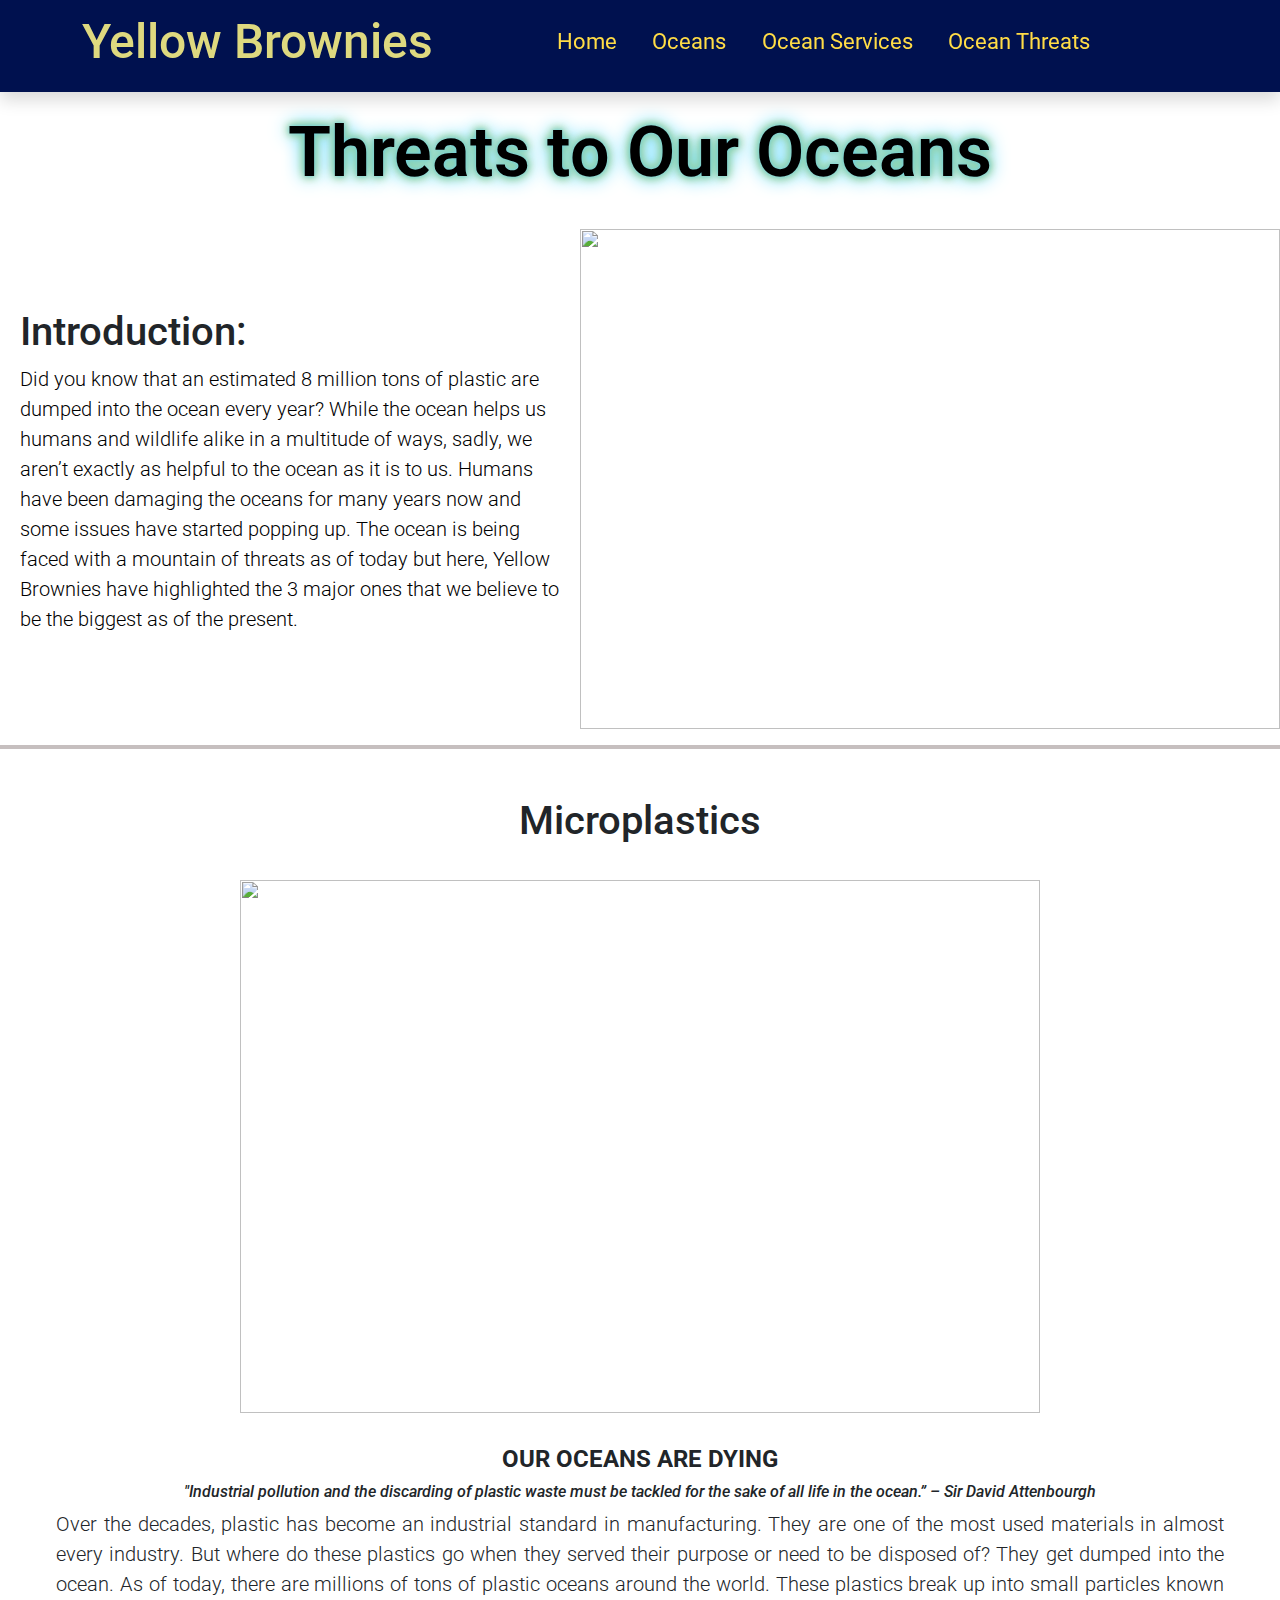
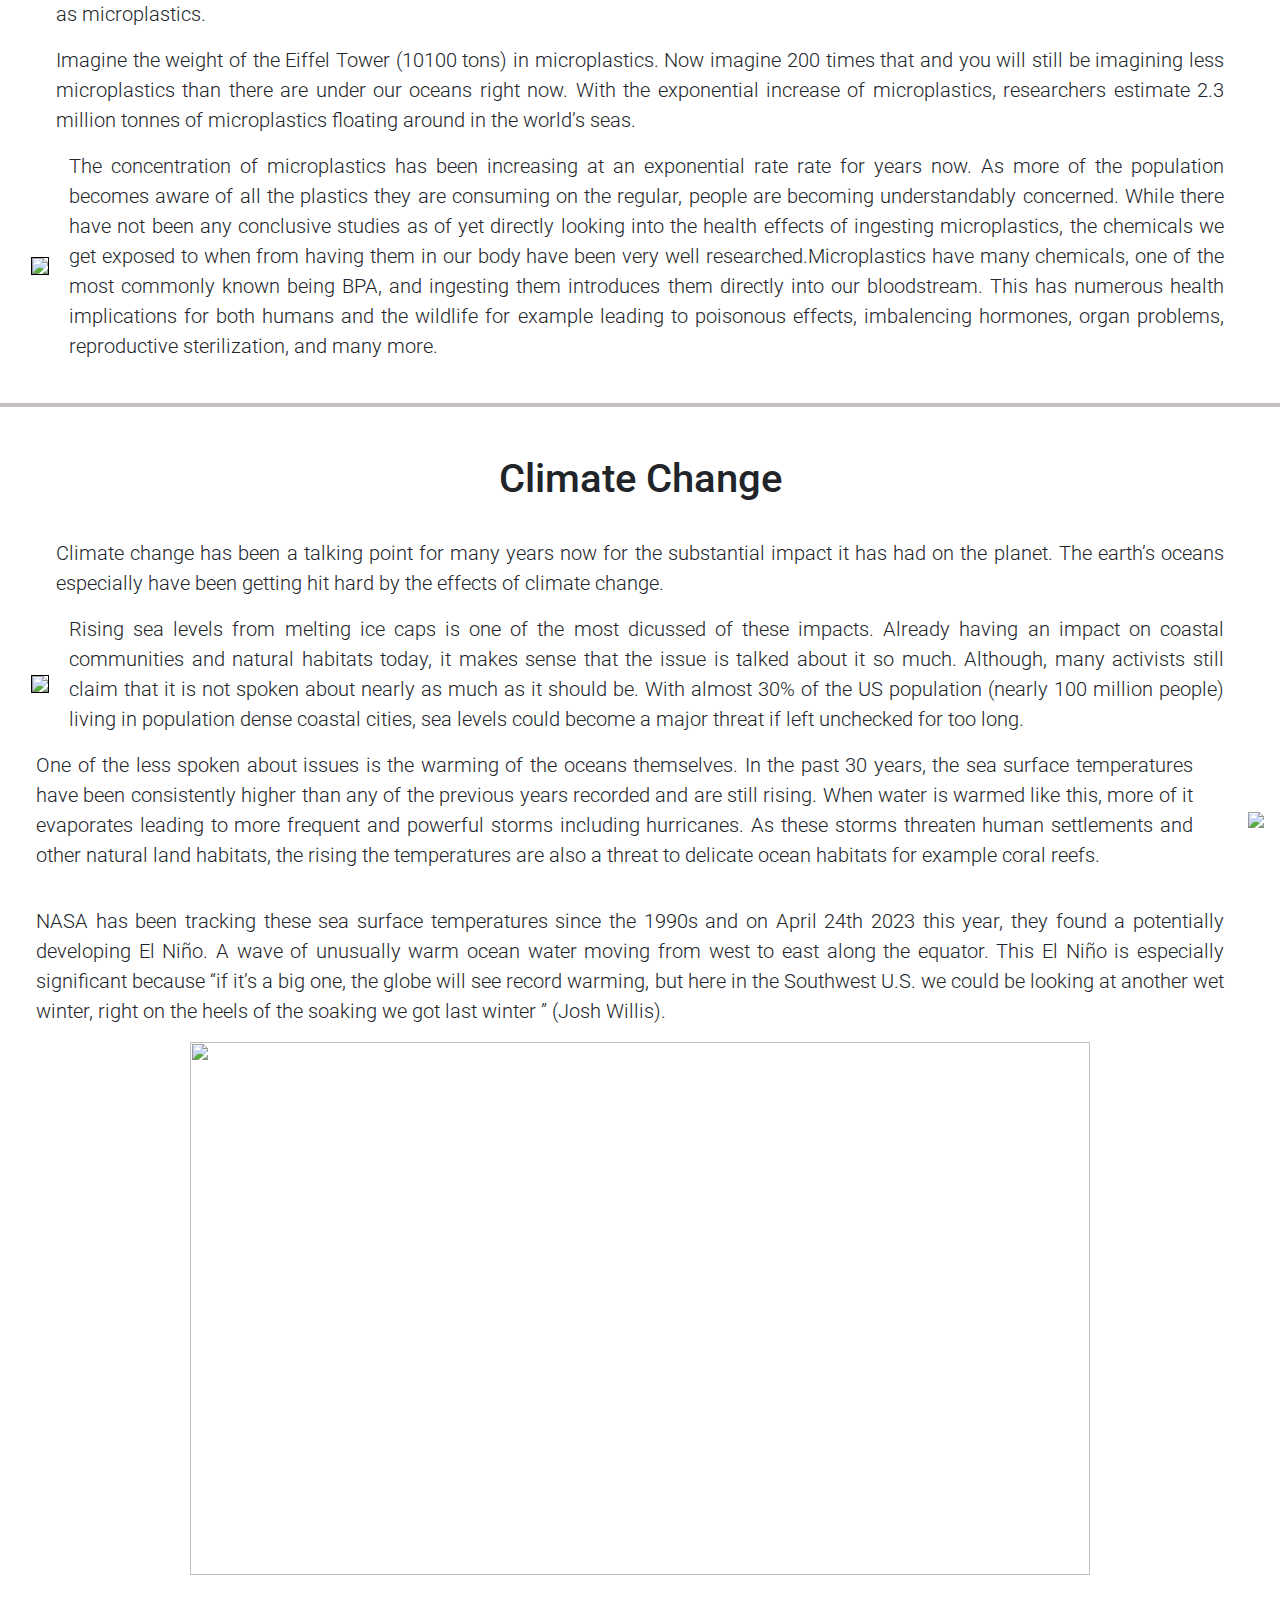
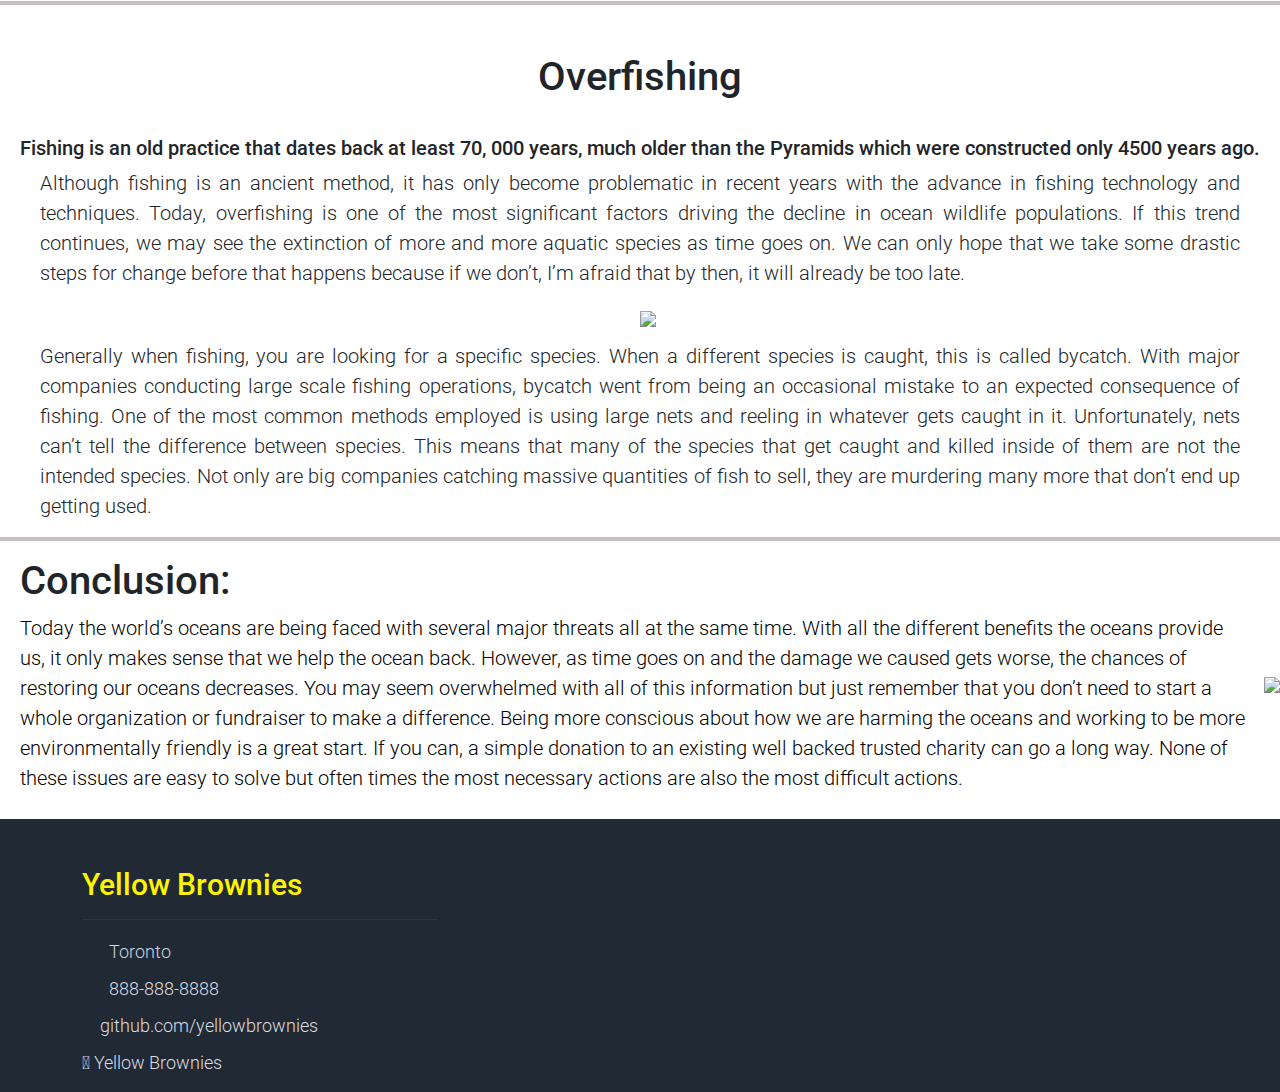
==== Issues.html @ 95f59052 "new files" ====
<!DOCTYPE html>
<html lang="en">
<head>
    <title>Yellow Brownies</title>
    <meta charset="utf-8">
    <meta name="viewport" content="width=device-width, initial-scale=1">

    <link rel="apple-touch-icon" href="">
    <link rel="icon" type="image/x-icon" href="/assets/images/favicon.ico">

    <link rel="stylesheet" href="assets/css/bootstrap.min.css">
    <link rel="stylesheet" href="assets/css/templatemo.css">
    <link rel="stylesheet" href="assets/css/custom.css">
    <link rel="stylesheet" href="navbar.css">
    <link rel="stylesheet" href="style-detailedpage.css">


    <!-- Load fonts style after rendering the layout styles -->
    <link rel="stylesheet" href="https://fonts.googleapis.com/css2?family=Roboto:wght@100;200;300;400;500;700;900&display=swap">
    <link rel="stylesheet" href="assets/css/fontawesome.min.css">
    <script src="https://kit.fontawesome.com/2773f2591a.js" crossorigin="anonymous"></script>
</head>

<body>


    <!-- Header -->
    <nav style="background-color:  #00114f; position:fixed; z-index: 9999; overflow: hidden; width: 100%;" class=" navbar navbar-expand-lg navbar-light shadow">
        <div class="container d-flex justify-content-between align-items-center">
            <a style="color: rgb(222, 217, 127);"class="navbar-brand shop-item-price logo h1 align-self-center" href="index.html">Yellow Brownies</a>
            <div class="align-self-center collapse navbar-collapse flex-fill  d-lg-flex justify-content-lg-between" id="templatemo_main_nav">
                <div class="flex-fill">
                    <ul class="nav navbar-nav d-flex justify-content-between mx-lg-auto">
                        <li class="nav-item">
                            <a  class=" h3 nav-link" href="index.html"> <b>Home</b></a>
                        </li>
                        <li class="nav-item">
                            <a  class=" h3 nav-link" href="Ocean.html"> <b>Oceans</b></a>
                        </li>
                        <li class="nav-item">
                            <a class=" h3 nav-link" href="Services.html"> <b>Ocean Services</b> </a>
                        </li>
                        <li class="nav-item">
                            <a class=" h3 nav-link" href="Issues.html"> <b>Ocean Threats</b> </a>
                        </li>
                    </ul>
                </div>
            </div>
        </div>
    </nav>
    <!-- Close Header -->

    <!-- idk  -->
    <div style="padding-top: 110px;"></div>

    <h2 style=" text-align: center!important; font-size: 70px;font-weight: 600;color: #000000;text-shadow: 0px 0px 5px #6ed1ef, 0px 0px 10px #6fd5d8, 0px 0px 10px #e6c612,
    0px 0px 20px #00c3ff;">Threats to Our Oceans</h2><br>
    <div style="  display: flex; align-items: center; justify-content: center;">
        <div style="  font-size: 20px;padding-left: 20px;">
            <h1>Introduction:</h1>
            <p style="color:black;font-size: 20px !important;">Did you know that an estimated 8 million tons of plastic are dumped into the ocean every year? While the ocean helps us humans and wildlife alike in a multitude of ways, sadly, we aren’t exactly as helpful to the ocean as it is to us. Humans have been damaging the oceans for many years now and some issues have started popping up. The ocean is being faced with a mountain of threats as of today but here, Yellow Brownies have highlighted the 3 major ones that we believe to be the biggest as of the present.</p>
          </div>
        <div style="padding-left: 15px; max-width: 100%; max-height:100%;">
          <img width="700px" height="500px" src="https://cdn.discordapp.com/attachments/888495700193734686/1160727200887214241/Great-Barrier-Reef_GettyImages-135623992.png?ex=6535b671&is=65234171&hm=a31307c59df79fe96c248151935108cd2ff3dd9cbbe310e8b0e4079d94a6532a&">
        </div>
    </div>

    <div>
        <hr style="height:4px;border-width:0;color:#1B0000 !important;background-color:#1B0000!important">

        <div style="padding-top: 32px!important; text-align: center; padding: 0 16px;">  
            <h1>Microplastics</h1><br>
            <img src="https://2ea.co.uk/wp-content/uploads/2023/05/Overfishing.png" style="display:block;margin:auto" width="800" height="533">
            <div style="padding-top:32px!important;">
              <h4><b>OUR OCEANS ARE DYING</b></h4>
              <h6><i>"Industrial pollution and the discarding of plastic waste must be tackled for the sake of all life in the ocean.” – Sir David Attenbourgh</i></h6>
              <p style="font-size: 20px !important;padding-left:40px;padding-right:40px; text-align: justify;">Over the decades, plastic has become an industrial standard in manufacturing. They are one of the most used materials in almost every industry. But where do these plastics go when they served their purpose or need to be disposed of? They get dumped into the ocean. As of today, there are millions of tons of plastic oceans around the world. These plastics break up into small particles known as microplastics.</p>
              <p style="font-size: 20px !important;padding-left:40px;padding-right:40px; text-align: justify;">Imagine the weight of the Eiffel Tower (10100 tons) in microplastics. Now imagine 200 times that and you will still be imagining less microplastics than there are under our oceans right now. With the exponential increase of microplastics, researchers estimate 2.3 million tonnes of microplastics floating around in the world’s seas.</p>
             
              <div style="  display: flex; align-items: center; justify-content: center;">
                <div style="padding-left: 15px; max-width: 100%; height:auto;">
                    <img style=" border: 1px solid black;" src="/Metro/assets/images/image.png">
                </div>
                  <p style=" font-size: 20px !important;padding-top: 0; padding-left:20px;padding-right:40px; text-align: justify;"> The concentration of microplastics has been increasing at an exponential rate rate for years now. As more of the population becomes aware of all the plastics they are consuming on the regular, people are becoming understandably concerned. While there have not been any conclusive studies as of yet directly looking into the health effects of ingesting microplastics, the chemicals we get exposed to when from having them in our body have been very well researched.Microplastics have many chemicals, one of the most commonly known being BPA, and ingesting them introduces them directly into our bloodstream. This has numerous health implications for both humans and the wildlife for example leading to poisonous effects, imbalencing hormones, organ problems, reproductive sterilization, and many more.</p>
                </div>
            </div>
            <div style="padding-top: 10px;"></div>
        </div>
    </div>

    <div>
        <hr style="height:4px;border-width:0;color:#1B0000 !important;background-color:#1B0000!important">

        <div style="padding-top: 32px!important; text-align: center; padding: 0 16px;">  
            <h1>Climate Change</h1><br>
            <div>
                <p style="font-size: 20px !important;padding-left:40px;padding-right:40px; text-align: justify;">Climate change has been a talking point for many years now for the substantial impact it has had on the planet. The earth’s oceans especially have been getting hit hard by the effects of climate change. </p>             
                <div style="  display: flex; align-items: center; justify-content: center;">
                    <div style="padding-left: 15px; max-width: 100%; height:auto;">
                        <img style=" border: 1px solid black;" height="250px" width="auto" src="/Metro/assets/images/graph2.png">
                    </div>
                    <p style=" font-size: 20px !important;padding-top: 0; padding-left:20px;padding-right:40px; text-align: justify;"> Rising sea levels from melting ice caps is one of the most dicussed of these impacts. Already having an impact on coastal communities and natural habitats today, it makes sense that the issue is talked about it so much. Although, many activists still claim that it is not spoken about nearly as much as it should be. With almost 30% of the US population (nearly 100 million people) living in population dense coastal cities, sea levels could become a major threat if left unchecked for too long.
                    </p>
                </div>
                <div style="  display: flex; align-items: center; justify-content: center;">

                    <p style=" font-size: 20px !important;padding-top: 0; padding-left:20px;padding-right:40px; text-align: justify;"> One of the less spoken about issues is the warming of the oceans themselves. In the past 30 years, the sea surface temperatures have been consistently higher than any of the previous years recorded and are still rising. When water is warmed like this, more of it evaporates leading to more frequent and powerful storms including hurricanes. As these storms threaten human settlements and other natural land habitats, the rising the temperatures are also a threat to delicate ocean habitats for example coral reefs. 

                    </p>
                    <div style="padding-left: 15px; max-width: 100%; height:auto;">
                        <img height="250px" width="auto" src="/Metro/assets/images/graph3.png">
                    </div>
                </div>
                <p style=" font-size: 20px !important;padding-top: 20px; padding-left:20px;padding-right:40px; text-align: justify;">NASA has been tracking these sea surface temperatures since the 1990s and on April 24th 2023 this year, they found a potentially developing El Niño. A wave of unusually warm ocean water moving from west to east along the equator. This El Niño is especially significant because “if it’s a big one, the globe will see record warming, but here in the Southwest U.S. we could be looking at another wet winter, right on the heels of the soaking we got last winter ” (Josh Willis). </p>
                <img src="https://sealevel.nasa.gov/internal_resources/506" style="display:block;margin:auto" width="900" height="533">

            </div>
            <div style="padding-top: 10px;"></div>
        </div>
        <div>
            <hr style="height:4px;border-width:0;color:#1B0000 !important;background-color:#1B0000!important">

            <div style="padding-top: 32px!important; text-align: center; padding: 0 16px;">  
                <h1>Overfishing</h1><br>
            </div>
            <h5 style="text-align: center;">Fishing is an old practice that dates back at least 70, 000 years, much older than the Pyramids which were constructed only 4500 years ago. </h5>

            <p style="font-size: 20px !important;padding-left:40px;padding-right:40px; text-align: justify;">Although fishing is an ancient method, it has only become problematic in recent years with the advance in fishing technology and techniques. Today, overfishing is one of the most significant factors driving the decline in ocean wildlife populations. If this trend continues, we may see the extinction of more and more aquatic species as time goes on. We can only hope that we take some drastic steps for change before that happens because if we don’t, I’m afraid that by then, it will already be too late.</p>
           
            <div style="  display: flex; align-items: center; justify-content: center;">
              <div style="padding-left: 15px; max-width: 100%; height:auto;">
                  <img src="https://images-ext-1.discordapp.net/external/sTtlONCYnE7KxdC32FdN02rIUSQL8dhWI1RXV4bS9tc/https/council.science/wp-content/uploads/2023/06/hiroko-yoshii-9y7y26C-l4Y-unsplash-Cropped-1024x512.jpg?width=1280&height=640">
              </div>
            </div>
            <p style="font-size: 20px !important;padding-left:40px;padding-right:40px; text-align: justify;padding-top: 10px;">Generally when fishing, you are looking for a specific species. When a different species is caught, this is called bycatch. With major companies conducting large scale fishing operations, bycatch went from being an occasional mistake to an expected consequence of fishing. One of the most common methods employed is using large nets and reeling in whatever gets caught in it. Unfortunately, nets can’t tell the difference between species. This means that many of the species that get caught and killed inside of them are not the intended species. Not only are big companies catching massive quantities of fish to sell, they are murdering many more that don’t end up getting used.</p>
           
        </div>
        <hr style="height:4px;border-width:0;color:#1B0000 !important;background-color:#1B0000!important">

        <div style=" padding-bottom: 10px; display: flex; align-items: center; justify-content: center;">
            <div style="  font-size: 20px;padding-left: 20px;">
                <h1>Conclusion:</h1>
                <p style="color:black;font-size: 20px !important;">Today the world’s oceans are being faced with several major threats all at the same time. With all the different benefits the oceans provide us, it only makes sense that we help the ocean back. However, as time goes on and the damage we caused gets worse, the chances of restoring our oceans decreases. You may seem overwhelmed with all of this information but just remember that you don’t need to start a whole organization or fundraiser to make a difference. Being more conscious about how we are harming the oceans and working to be more environmentally friendly is a great start. If you can, a simple donation to an existing well backed trusted charity can go a long way. None of these issues are easy to solve but often times the most necessary actions are also the most difficult actions.</p>
            </div>
            <div style="padding-left: 15px; max-width: 100%; max-height:100%;">
              <img src="https://cdnuploads.aa.com.tr/uploads/Contents/2022/07/02/thumbs_b_c_24d13335f348ff30107cfe45b37368c2.jpg?v=102340">
            </div>
        </div>
    </div>



    



    <!-- Start Footer -->
    <footer style=" bottom: 0!important; margin: 0!important; " class="bg-dark" id="tempaltemo_footer">
        <div style="padding-bottom: 0;" class="container">
            <div class="row">

                <div class="col-md-4 pt-5">
                    <h2 class="h2 border-bottom pb-3 border-light logo" style="color: #fff402;">Yellow Brownies
                    </h2>
                    <ul class="list-unstyled text-light footer-link-list">
                        <li>
                            <i class="fas fa-map-marker-alt fa-fw"></i>
                            Toronto
                        </li>
                        <li>
                            <i class="fa fa-phone fa-fw"></i>
                            <a class="text-decoration-none" href="">888-888-8888</a>
                        </li>
                        <li>
                            <i class="fa fa-github"></i>
                            <a class="text-decoration-none" href="https://github.com/yellowbrownies">github.com/yellowbrownies</a>
                        </li>
                        <li>
                            <i class="fa-solid fa-otter" style="color: #cfd6e1;"></i>
                            <a class="text-decoration-none" href="">Yellow Brownies</a>
                        </li>
                        
                    </ul>
                </div>
    </footer>
    <!-- End Footer -->

    <!-- Start Script -->
    <script src="assets/js/jquery-1.11.0.min.js"></script>
    <script src="assets/js/jquery-migrate-1.2.1.min.js"></script>
    <script src="assets/js/bootstrap.bundle.min.js"></script>
    <script src="assets/js/templatemo.js"></script>
    <script src="assets/js/custom.js"></script>
    <script src="./js/index.js"></script>
    <!-- End Script -->
</body>

</html>
---- assets/css/templatemo.css ----
/*

TemplateMo 559 Zay Shop

https://templatemo.com/tm-559-zay-shop

---------------------------------------------
Table of contents
------------------------------------------------
1. Typography
2. General
3. Nav
4. Hero Carousel
5. Accordion
6. Shop
7. Product
8. Carousel Hero
9. Carousel Brand
10. Services
11. Contact map
12. Footer
13. Small devices (landscape phones, 576px and up)
14. Medium devices (tablets, 768px and up)
15. Large devices (desktops, 992px and up)
16. Extra large devices (large desktops, 1200px and up)
--------------------------------------------- */




/* Typography */
body, ul, li, p, a, label, input, div {
  font-family: 'Roboto', sans-serif;
  font-size: 18px !important;
  font-weight: 300 !important;
}
.h1 {
  font-family: 'Roboto', sans-serif;
  font-size: 48px !important;
  font-weight: 200 !important;
}
.h2 {
  font-family: 'Roboto', sans-serif;
  font-size: 30px !important;
  font-weight: 300;
}
.h3 {
  font-family: 'Roboto', sans-serif;
  font-size: 22px !important;
}
/* General */
.logo { font-weight: 500 !important;}
.text-warning {  color: #ede861 !important;}
.text-muted { color: #bcbcbc !important;}
.text-success { color: #59ab6e !important;}
.text-light { color: #cfd6e1 !important;}
.bg-dark { background-color: #212934 !important;}
.bg-light { background-color: #e9eef5 !important;}
.bg-black { background-color: #1d242d !important;}
.bg-success { background-color: #59ab6e !important;}
.btn-success {
  background-color: #59ab6e !important;
  border-color: #56ae6c !important;
}
.pagination .page-link:hover {color: #000;}
.pagination .page-link:hover, .pagination .page-link.active {
  background-color: #69bb7e;
  color: #fff;
}
/* Nav */
#templatemo_nav_top { min-height: 40px;}
#templatemo_nav_top * { font-size: .9em !important;}
#templatemo_main_nav a { color: 	#FFDC46;}
#templatemo_main_nav a:hover { color: #f2e9bd;}
#templatemo_main_nav .navbar .nav-icon { margin-right: 20px;}

/* Hero Carousel */
#template-mo-zay-hero-carousel { background: #efefef !important;}
/* Accordion */
.templatemo-accordion a { color: #000;}
.templatemo-accordion a:hover { color: #333d4a;}
/* Shop */
.shop-top-menu a:hover { color: #69bb7e !important;}
/* Product */
.product-wap { box-shadow: 0px 5px 10px 0px rgba(0, 0, 0, 0.10);}
.product-wap .product-color-dot.color-dot-red { background:#f71515;}
.product-wap .product-color-dot.color-dot-blue { background:#6db4fe;}
.product-wap .product-color-dot.color-dot-black { background:#000000;}
.product-wap .product-color-dot.color-dot-light { background:#e0e0e0;}
.product-wap .product-color-dot.color-dot-green { background:#0bff7e;}
.card.product-wap .card .product-overlay {
  background: rgba(0,0,0,.2);
  visibility: hidden;
  opacity: 0;
  transition: .3s;
}
.card.product-wap:hover .card .product-overlay {
  visibility: visible;
  opacity: 1;
}
.card.product-wap a { color: #000;}
#carousel-related-product .slick-slide:focus { outline: none !important;}
#carousel-related-product .slick-dots li button:before {
  font-size: 15px;
  margin-top: 20px;
}
/* Brand */
.brand-img {
  filter: grayscale(100%);
  opacity: 0.5;
  transition: .5s;
}
.brand-img:hover {
  filter: grayscale(0%);
  opacity: 1;
}
/* Carousel Hero */
#template-mo-zay-hero-carousel .carousel-indicators li {
  margin-top: -50px;
  background-color: #59ab6e;
}
#template-mo-zay-hero-carousel .carousel-control-next i,
#template-mo-zay-hero-carousel .carousel-control-prev i {
  color: #59ab6e !important;
  font-size: 2.8em !important;
}
/* Carousel Brand */
.tempaltemo-carousel .h1 {
  font-size: .5em !important;
  color: #000 !important;
}
/* Services */
.services-icon-wap {transition: .3s;}
.services-icon-wap:hover, .services-icon-wap:hover i {color: #fff;}
.services-icon-wap:hover {background: #dc3545;}
/* Contact map */
.leaflet-control a, .leaflet-control { font-size: 10px !important;}
.form-control { border: 1px solid #e8e8e8;}
/* Footer */
#tempaltemo_footer a { color: #dcdde1;}
#tempaltemo_footer a:hover { color: #68bb7d;}
#tempaltemo_footer ul.footer-link-list li { padding-top: 10px;}
#tempaltemo_footer ul.footer-icons li {
  width: 2.6em;
  height: 2.6em;
  line-height: 2.6em;
}
#tempaltemo_footer ul.footer-icons li:hover {
  background-color: #cfd6e1;
  transition: .5s;
}
#tempaltemo_footer ul.footer-icons li:hover i {
  color: #212934;
  transition: .5s;
}
#tempaltemo_footer .border-light { border-color: #2d343f !important;}
/*
// Extra small devices (portrait phones, less than 576px)
// No media query since this is the default in Bootstrap
*/
/* Small devices (landscape phones, 576px and up)*/
.product-wap .h3, .product-wap li, .product-wap i, .product-wap p {
  font-size: 12px !important;
}
.product-wap .product-color-dot {
  width: 6px;
  height: 6px;
}

@media (min-width: 576px) {
  .tempaltemo-carousel .h1 { font-size: 1em !important;}
}

/*// Medium devices (tablets, 768px and up)*/
@media (min-width: 768px) {
  #templatemo_main_nav .navbar-nav {max-width: 450px;}
 }

/* Large devices (desktops, 992px and up)*/
@media (min-width: 992px) {
  #templatemo_main_nav .navbar-nav {max-width: 550px;}
  #template-mo-zay-hero-carousel .carousel-item {min-height: 30rem !important;}
  .product-wap .h3, .product-wap li, .product-wap i, .product-wap p {font-size: 18px !important;}
  .product-wap .product-color-dot {
    width: 12px;
    height: 12px;
  }
}

/* Extra large devices (large desktops, 1200px and up)*/
@media (min-width: 1200px) {}
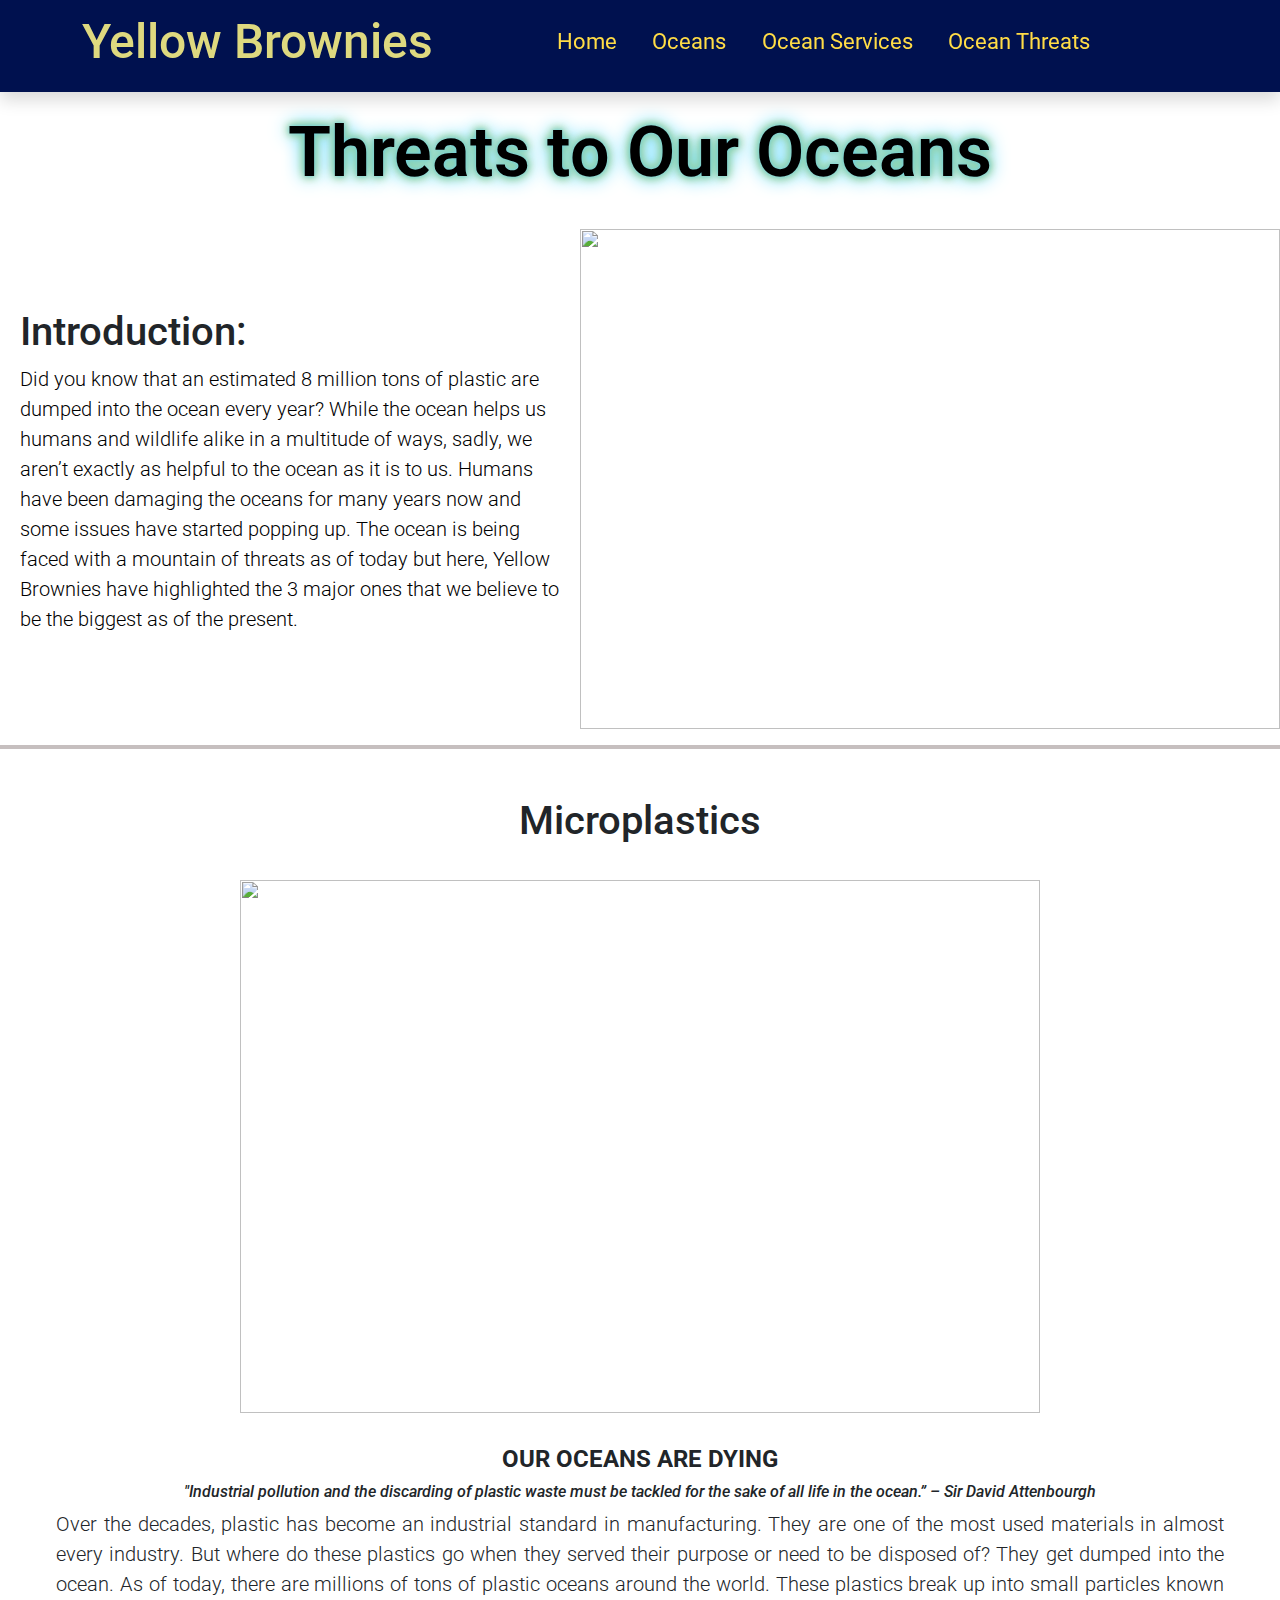
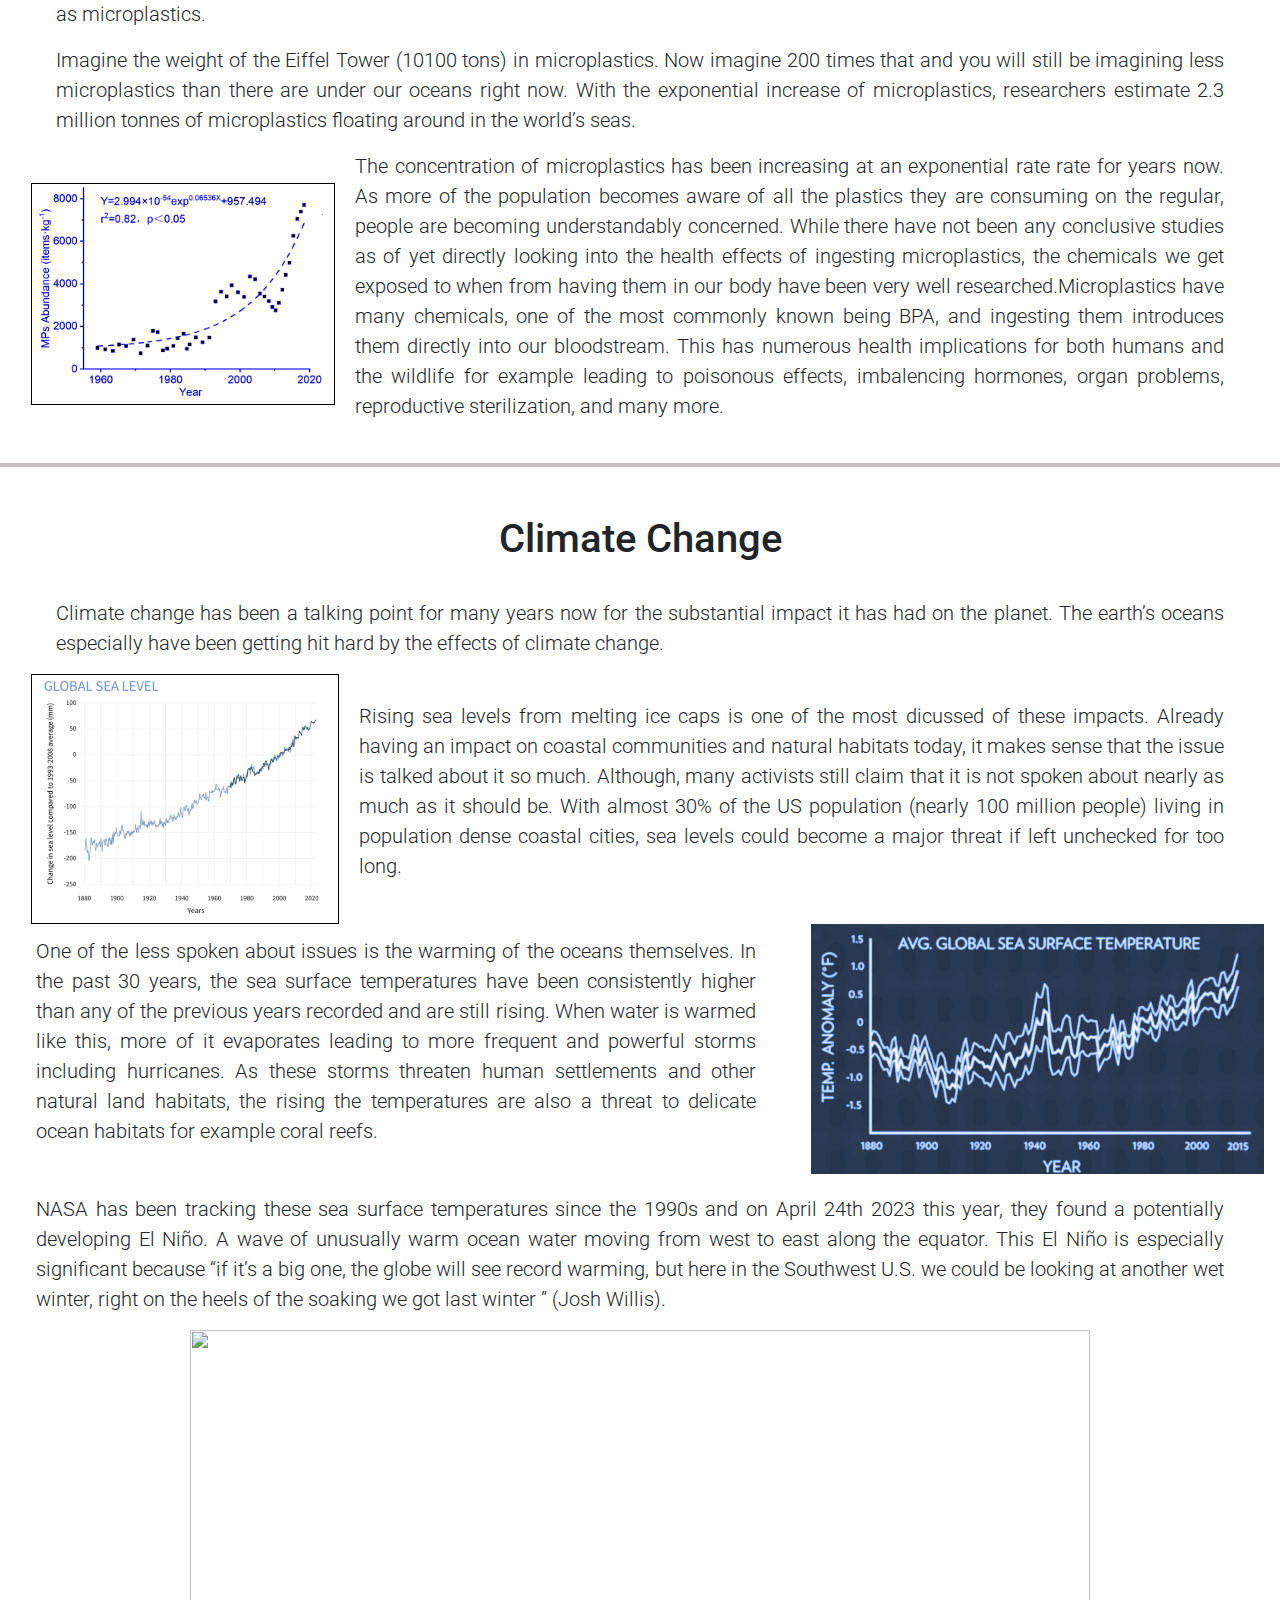
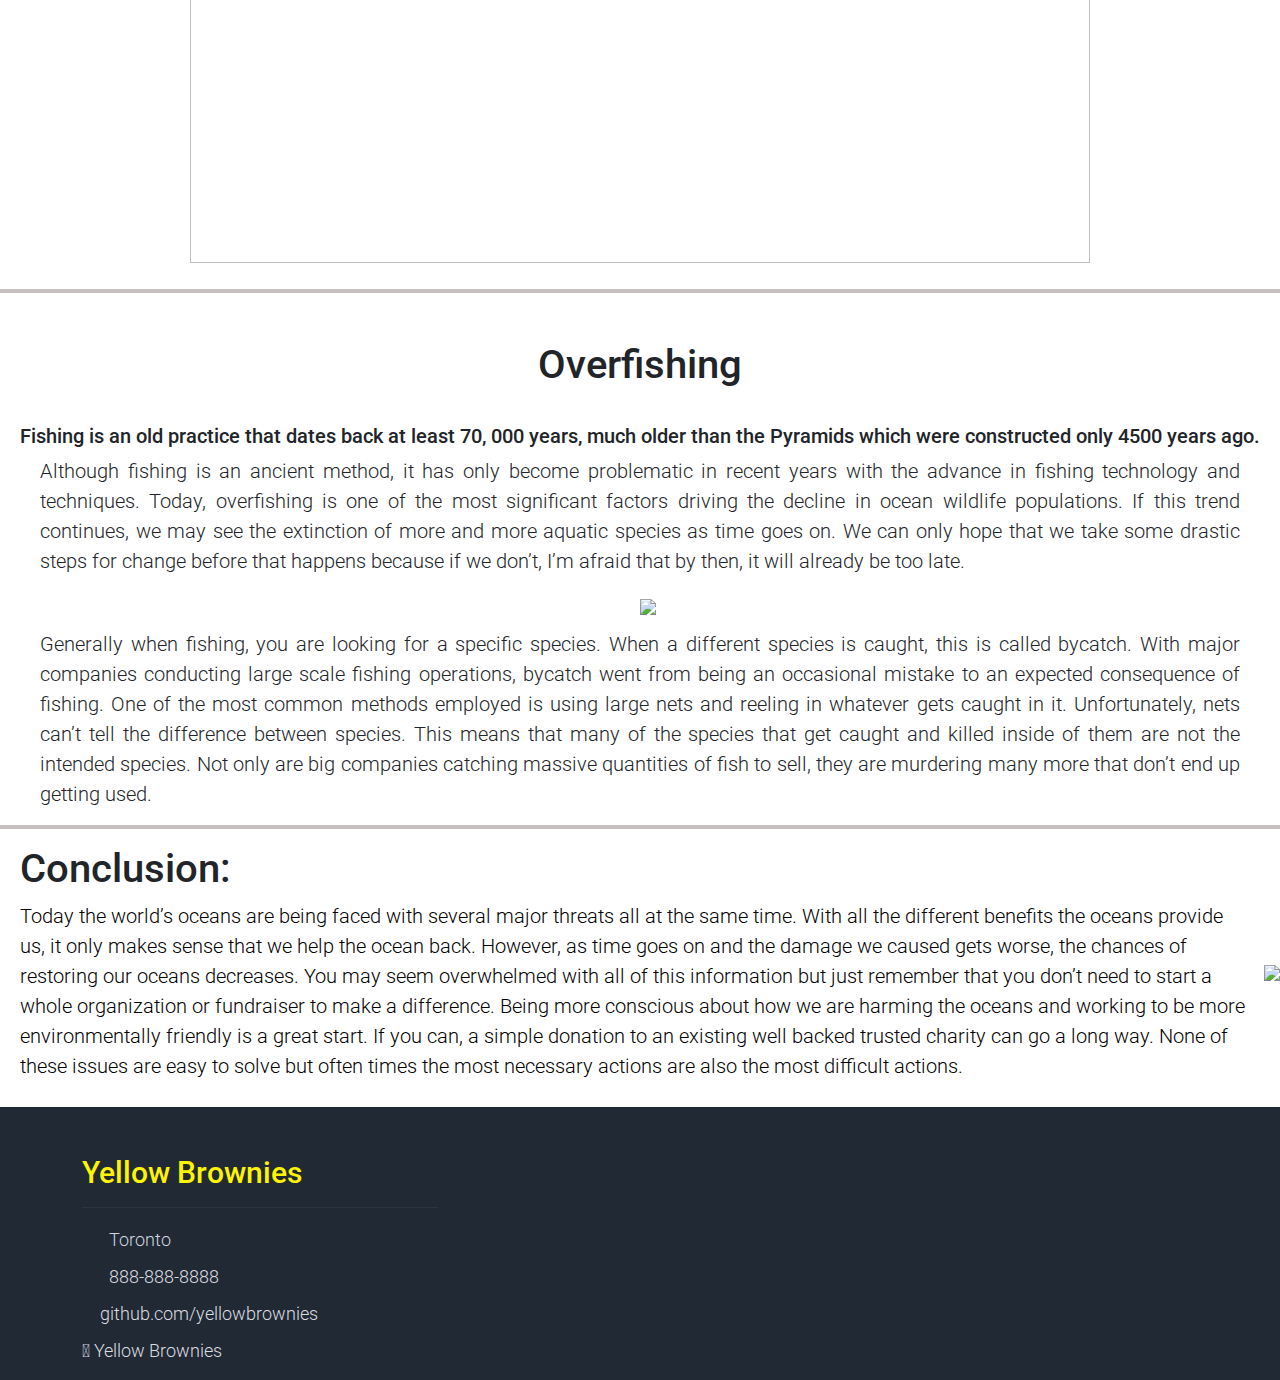
==== commit 2b910239: "fixed again!" ====
--- a/Issues.html
+++ b/Issues.html
@@ -79,7 +79,7 @@
              
               <div style="  display: flex; align-items: center; justify-content: center;">
                 <div style="padding-left: 15px; max-width: 100%; height:auto;">
-                    <img style=" border: 1px solid black;" src="/Metro/assets/images/image.png">
+                    <img style=" border: 1px solid black;" src="assets/images/image.png">
                 </div>
                   <p style=" font-size: 20px !important;padding-top: 0; padding-left:20px;padding-right:40px; text-align: justify;"> The concentration of microplastics has been increasing at an exponential rate rate for years now. As more of the population becomes aware of all the plastics they are consuming on the regular, people are becoming understandably concerned. While there have not been any conclusive studies as of yet directly looking into the health effects of ingesting microplastics, the chemicals we get exposed to when from having them in our body have been very well researched.Microplastics have many chemicals, one of the most commonly known being BPA, and ingesting them introduces them directly into our bloodstream. This has numerous health implications for both humans and the wildlife for example leading to poisonous effects, imbalencing hormones, organ problems, reproductive sterilization, and many more.</p>
                 </div>
@@ -97,7 +97,7 @@
                 <p style="font-size: 20px !important;padding-left:40px;padding-right:40px; text-align: justify;">Climate change has been a talking point for many years now for the substantial impact it has had on the planet. The earth’s oceans especially have been getting hit hard by the effects of climate change. </p>             
                 <div style="  display: flex; align-items: center; justify-content: center;">
                     <div style="padding-left: 15px; max-width: 100%; height:auto;">
-                        <img style=" border: 1px solid black;" height="250px" width="auto" src="/Metro/assets/images/graph2.png">
+                        <img style=" border: 1px solid black;" height="250px" width="auto" src="assets/images/graph2.png">
                     </div>
                     <p style=" font-size: 20px !important;padding-top: 0; padding-left:20px;padding-right:40px; text-align: justify;"> Rising sea levels from melting ice caps is one of the most dicussed of these impacts. Already having an impact on coastal communities and natural habitats today, it makes sense that the issue is talked about it so much. Although, many activists still claim that it is not spoken about nearly as much as it should be. With almost 30% of the US population (nearly 100 million people) living in population dense coastal cities, sea levels could become a major threat if left unchecked for too long.
                     </p>
@@ -108,7 +108,7 @@
 
                     </p>
                     <div style="padding-left: 15px; max-width: 100%; height:auto;">
-                        <img height="250px" width="auto" src="/Metro/assets/images/graph3.png">
+                        <img height="250px" width="auto" src="assets/images/graph3.png">
                     </div>
                 </div>
                 <p style=" font-size: 20px !important;padding-top: 20px; padding-left:20px;padding-right:40px; text-align: justify;">NASA has been tracking these sea surface temperatures since the 1990s and on April 24th 2023 this year, they found a potentially developing El Niño. A wave of unusually warm ocean water moving from west to east along the equator. This El Niño is especially significant because “if it’s a big one, the globe will see record warming, but here in the Southwest U.S. we could be looking at another wet winter, right on the heels of the soaking we got last winter ” (Josh Willis). </p>
